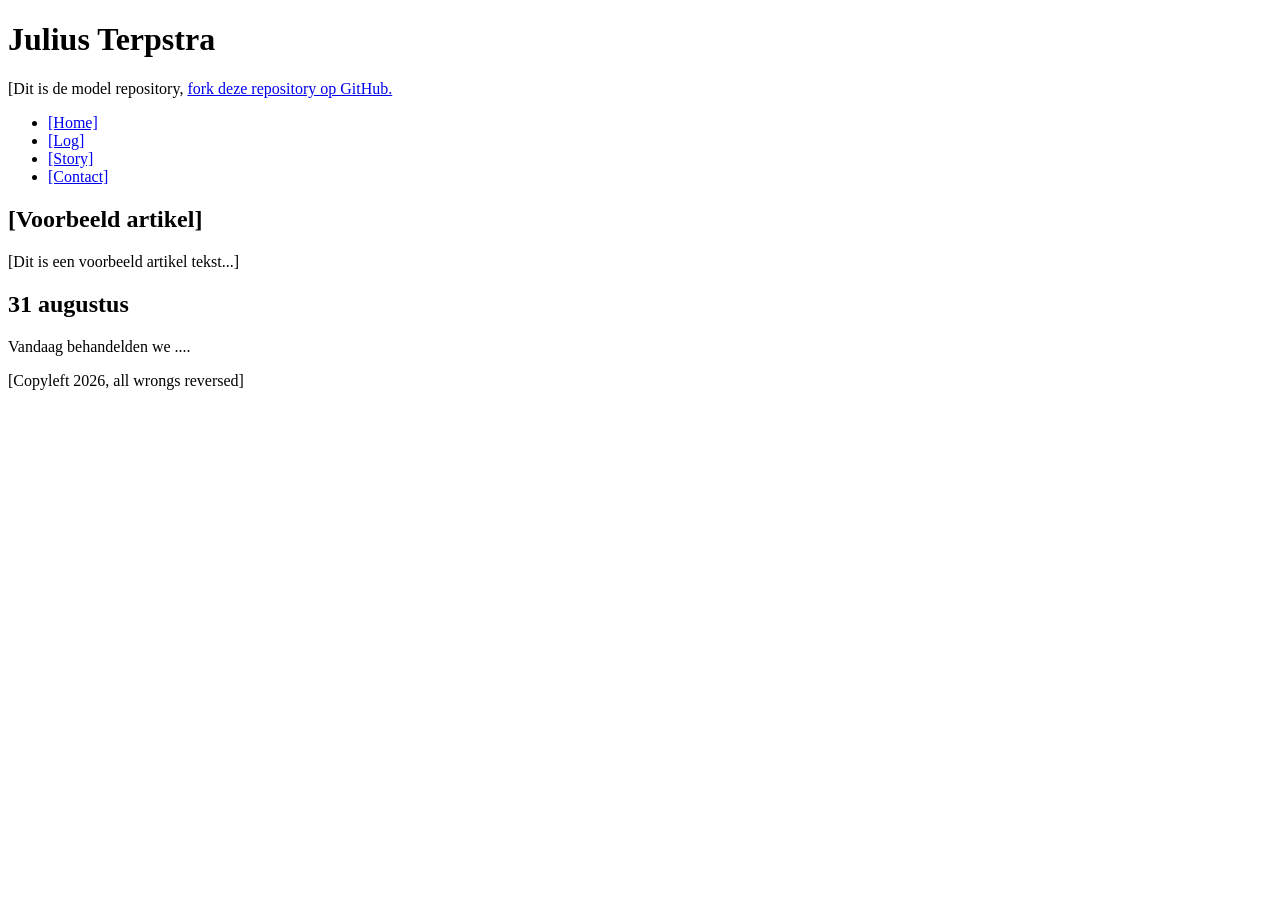
==== index.html @ 55a54c7a "test" ====
<!doctype html>
<html lang="en">
  <head>
    <meta charset="UTF-8" />
    <meta name="viewport" content="width=device-width, initial-scale=1.0" />
    <meta name="author" content="[jouw naam]" />
    <meta name="color-scheme" content="dark light" />

    <title>Digitaal Tuintje van Julius</title>
    <link rel="stylesheet" href="./assets/style/normal.css" />

    <!-- Importeer het webring component, voeg jouw eigen domein toe in data-page -->
    <script
      data-page="[https://juliusterpstra.nl]"
      src="https://digitaaltuintje.nl/webring.js"
      defer
    ></script>
  </head>
  <body>
    <header>
      <h1>Julius Terpstra</h1>

      <p>
        [Dit is de model repository,
        <a href="https://github.com/CMDA/model"
          >fork deze repository op GitHub.</a
        >
      </p>

      <nav>
        <ul>
          <li><a href="/">[Home]</a></li>
          <li><a href="/log.html">[Log]</a></li>
          <li><a href="/story.html">[Story]</a></li>
          <li><a href="/contact.html">[Contact]</a></li>
        </ul>
      </nav>
    </header>

    <main>
      <article>
        <h2>[Voorbeeld artikel]</h2>
        <p>[Dit is een voorbeeld artikel tekst...]</p>
      </article>

      <article>
        <h2>31 augustus</h2>
        <p>Vandaag behandelden we ....</p>
      </article>
    </main>

    <footer>
      <p>[Copyleft 2026, all wrongs reversed]</p>
    </footer>
  </body>
</html>
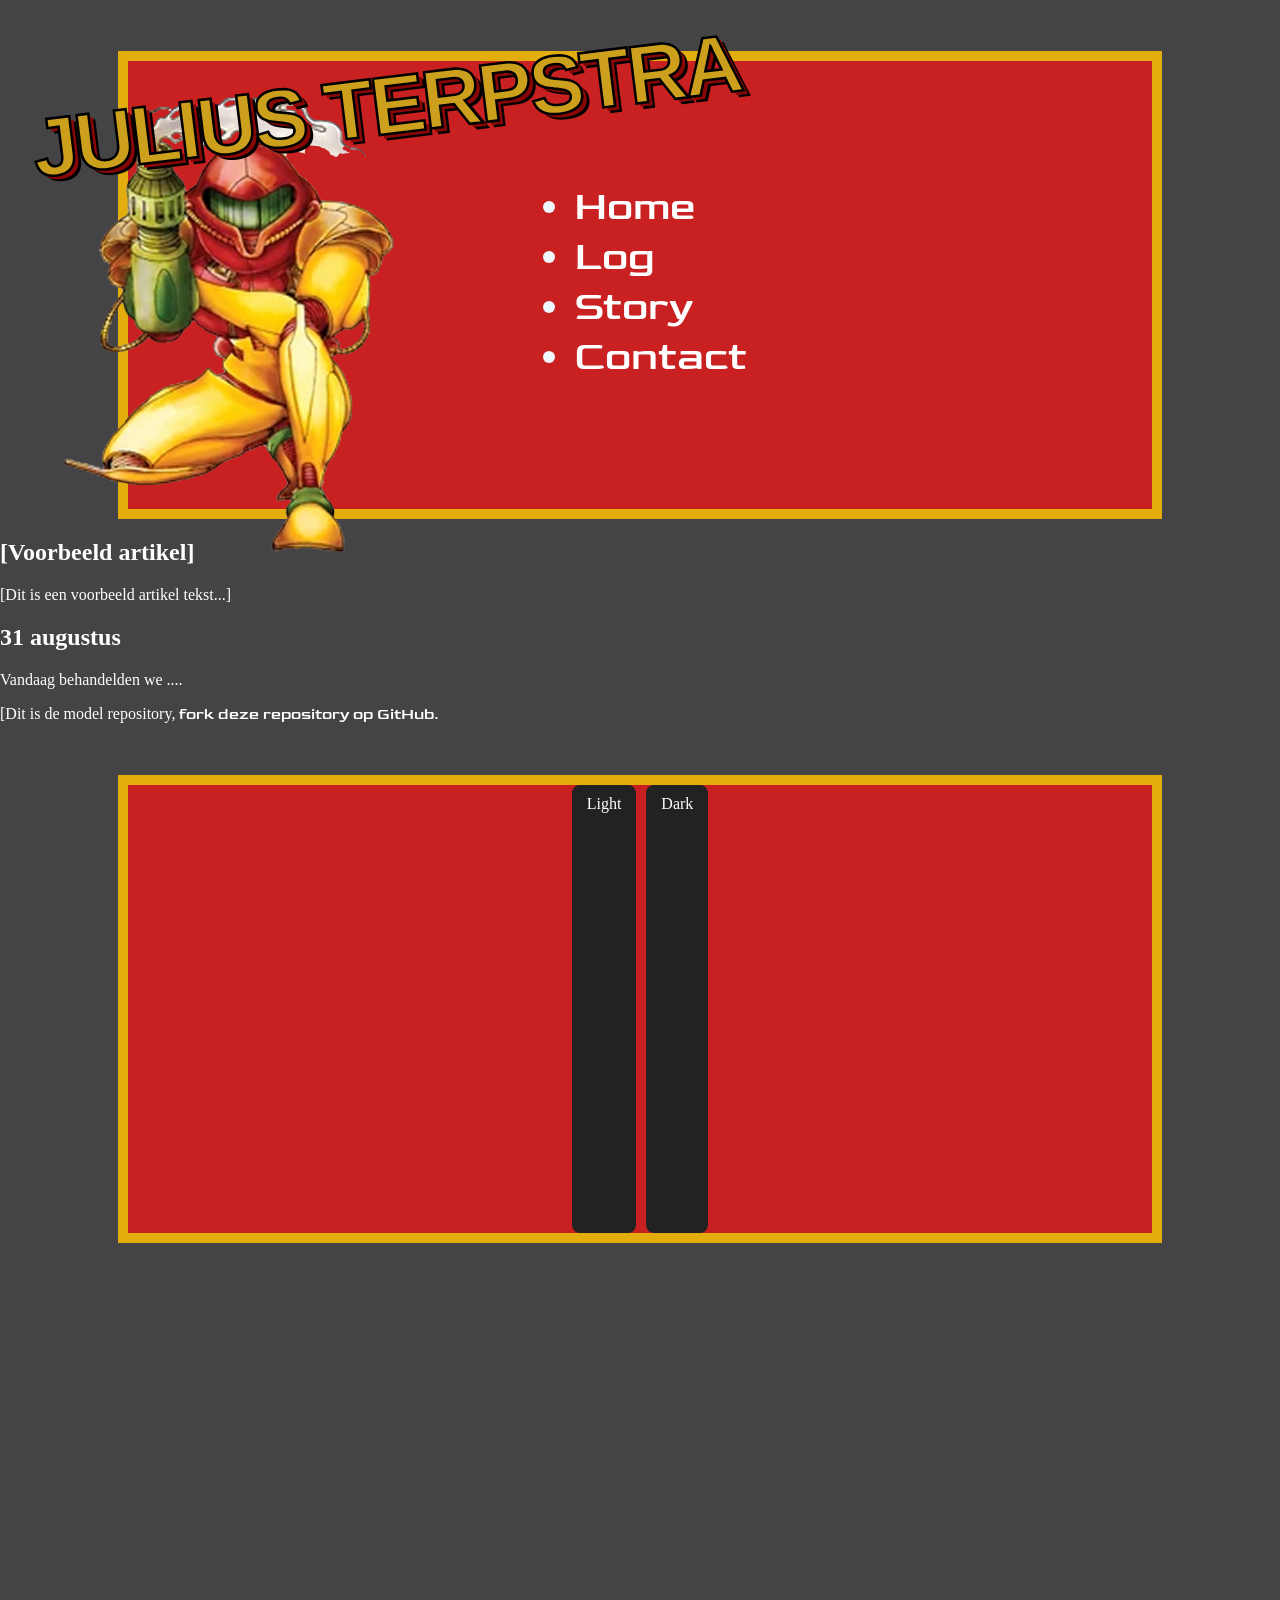
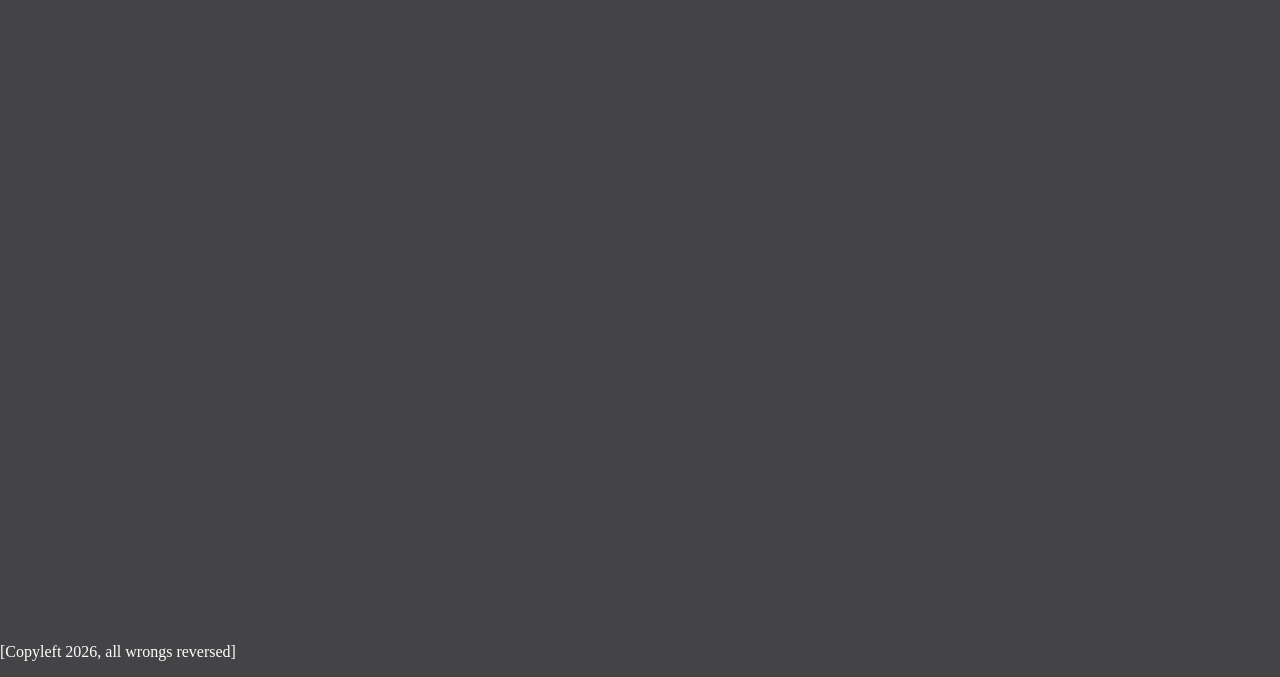
==== commit 38cc9c49: "Site live zetten" ====
--- a/index.html
+++ b/index.html
@@ -17,8 +17,36 @@
     ></script>
   </head>
   <body>
+    
     <header>
       <h1>Julius Terpstra</h1>
+   </header>
+
+      <img src="test.png" class="test" />
+
+ <main>
+      <div>
+          <nav>
+        <ul>
+          <li><a href="/index.html">Home</a></li>
+          <li><a href="/log.html">Log</a></li>
+          <li><a href="/story.html">Story</a></li>
+          <li><a href="/contact.html">Contact</a></li>
+        </ul>
+      </nav>
+      </div>  
+      </main>
+
+      
+   <article class="article1">
+        <h2>[Voorbeeld artikel]</h2>
+        <p>[Dit is een voorbeeld artikel tekst...]</p>
+      </article>
+
+      <article class="article2">
+        <h2>31 augustus</h2>
+        <p>Vandaag behandelden we ....</p>
+      </article>
 
       <p>
         [Dit is de model repository,
@@ -27,27 +55,13 @@
         >
       </p>
 
-      <nav>
-        <ul>
-          <li><a href="/">[Home]</a></li>
-          <li><a href="/log.html">[Log]</a></li>
-          <li><a href="/story.html">[Story]</a></li>
-          <li><a href="/contact.html">[Contact]</a></li>
-        </ul>
-      </nav>
-    </header>
+<div class="theme-buttons">
+  <input type="radio" name="theme" id="light" checked>
+  <label for="light">Light</label>
 
-    <main>
-      <article>
-        <h2>[Voorbeeld artikel]</h2>
-        <p>[Dit is een voorbeeld artikel tekst...]</p>
-      </article>
-
-      <article>
-        <h2>31 augustus</h2>
-        <p>Vandaag behandelden we ....</p>
-      </article>
-    </main>
+  <input type="radio" name="theme" id="dark">
+  <label for="dark">Dark</label>
+</div>
 
     <footer>
       <p>[Copyleft 2026, all wrongs reversed]</p>
--- a/assets/style/normal.css
+++ b/assets/style/normal.css
@@ -0,0 +1,129 @@
+/* HIER KOMT JOUW CSS */
+@font-face {
+  font-family: "Comic Relief";
+  src: url(../type/ComicRelief-Regular.woff2);
+  font-weight: 400;
+  font-style: normal;
+}
+
+@font-face {
+  font-family: "Goldman";
+  src: url(../type/Goldman/Goldman-Bold.ttf);
+  src: url(../type/Goldman/Goldman-Regular.ttf);
+  font-weight: 400;
+  font-style: normal;
+}
+
+#light,
+#dark {
+  display: none;
+}
+
+:root {
+  --background: #444447;
+  --text: white;
+}
+
+body {
+  background: var(--background);
+  color: var(--text);
+}
+
+body:has(#dark:checked) {
+  --background: #08083a;
+}
+
+.theme-buttons {
+  display: flex;
+  justify-content: center;
+  gap: 10px;
+}
+
+label {
+  padding: 10px 15px;
+  border-radius: 8px;
+  background: #222;
+  color: white;
+}
+
+label:hover {
+  opacity: 0.8;
+}
+
+
+ h1 {
+  position: absolute; 
+      font-family: Impact, 'Arial Bold', sans-serif;
+      font-size: calc(12px + 5.5vw);
+      color: #cca01d;
+      text-transform: uppercase;
+      letter-spacing: -0.2rem;
+
+      -webkit-text-stroke: 0.2vw #000000; 
+
+      text-shadow:
+        0.313vw 0.313vw 0 #870606,
+        0.5vw 0.5vw 0 #000000;
+
+        margin-top: 0.5vw;
+        left: 1.875rem;
+       transform: rotate(-7deg);
+       z-index: 10;
+    }
+
+
+body {
+      margin: auto;
+      background: var(--background);
+
+      div {
+    
+        display: flex;
+        justify-content: center;
+        margin-top: 4vw; 
+        margin-left: auto;
+        margin-right: auto;
+        height: 35vw;
+        width: 80vw;
+        max-width: 100%;
+        max-height: 100%;
+        aspect-ratio: 1 / 1;
+        background-color: rgb(201, 33, 33);
+       border: 0.625rem solid #e2ad0d;
+      }
+    }
+
+ul {
+  justify-content: center;
+  margin-top: 9.375vw;
+  margin-left: vw;
+font-size: calc(12px + 2.3vw);
+list-style-type: disc;
+color: aliceblue;
+}
+
+
+.test {
+  position: absolute;
+  width: 26.875vw;
+  top: 6.25vw;
+  left: 4.5vw;
+  z-index: 9;
+}
+
+footer {
+  margin-top: 1000px;
+}
+
+a:link {
+  font-family: Goldman;
+  color: #ffffff;
+  text-decoration: none;
+}
+
+.article1 {
+}
+
+.article2 {
+
+}
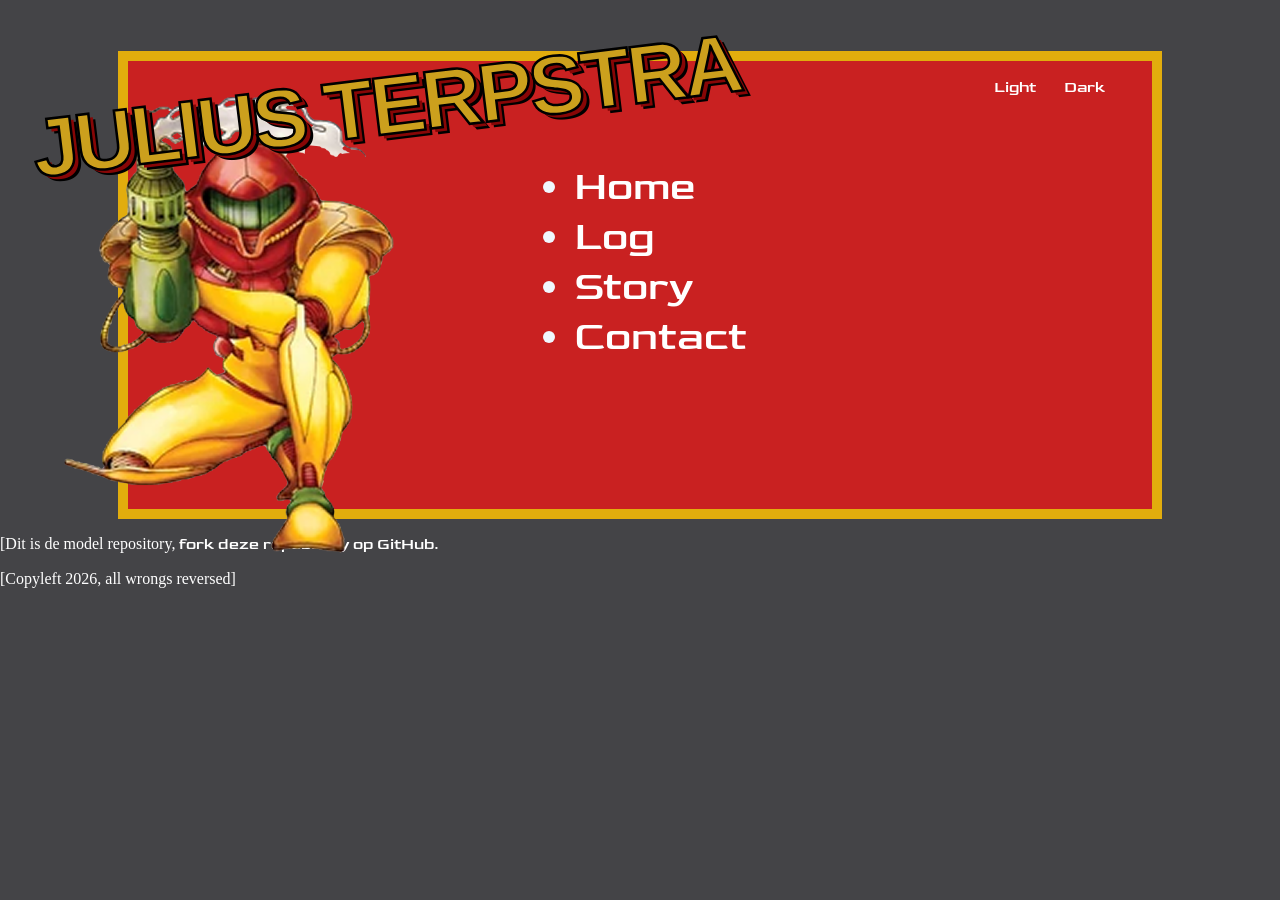
==== commit 8b235f2b: "light dark test" ====
--- a/index.html
+++ b/index.html
@@ -17,51 +17,37 @@
     ></script>
   </head>
   <body>
-    
     <header>
       <h1>Julius Terpstra</h1>
-   </header>
+    </header>
 
-      <img src="test.png" class="test" />
+    <img src="test.png" class="test" />
 
- <main>
+    <main>
       <div>
-          <nav>
-        <ul>
-          <li><a href="/index.html">Home</a></li>
-          <li><a href="/log.html">Log</a></li>
-          <li><a href="/story.html">Story</a></li>
-          <li><a href="/contact.html">Contact</a></li>
-        </ul>
-      </nav>
-      </div>  
-      </main>
+         <class="theme-buttons">
+      <input type="radio" name="theme" id="light" checked />
+      <label for="light">Light</label>
 
-      
-   <article class="article1">
-        <h2>[Voorbeeld artikel]</h2>
-        <p>[Dit is een voorbeeld artikel tekst...]</p>
-      </article>
+      <input type="radio" name="theme" id="dark" />
+      <label for="dark">Dark</label>
+        <nav>
+          <ul>
+            <li><a href="/index.html">Home</a></li>
+            <li><a href="/log.html">Log</a></li>
+            <li><a href="/story.html">Story</a></li>
+            <li><a href="/contact.html">Contact</a></li>
+          </ul>
+        </nav>
+      </div>
+    </main>
 
-      <article class="article2">
-        <h2>31 augustus</h2>
-        <p>Vandaag behandelden we ....</p>
-      </article>
-
-      <p>
-        [Dit is de model repository,
-        <a href="https://github.com/CMDA/model"
-          >fork deze repository op GitHub.</a
-        >
-      </p>
-
-<div class="theme-buttons">
-  <input type="radio" name="theme" id="light" checked>
-  <label for="light">Light</label>
-
-  <input type="radio" name="theme" id="dark">
-  <label for="dark">Dark</label>
-</div>
+    <p>
+      [Dit is de model repository,
+      <a href="https://github.com/CMDA/model"
+        >fork deze repository op GitHub.</a
+      >
+    </p>
 
     <footer>
       <p>[Copyleft 2026, all wrongs reversed]</p>
--- a/assets/style/normal.css
+++ b/assets/style/normal.css
@@ -37,71 +37,73 @@
   display: flex;
   justify-content: center;
   gap: 10px;
+  margin-top: 30px;
 }
 
-label {
-  padding: 10px 15px;
-  border-radius: 8px;
-  background: #222;
+label[for="light"],
+label[for="dark"] {
+  position: relative;
+  left: 35vw;
+  top: 0.625vw;
+  display: inline-block;
+  font-family: Goldman;
   color: white;
+  padding: 0.625vw 0.938vw;
+  transition: transform 0.3s ease;
+  font-size: calc(10px + 0.5vw);
 }
 
-label:hover {
-  opacity: 0.8;
+label[for="light"]:hover,
+label[for="dark"]:hover {
+  transform: scale(1.1);
 }
 
+h1 {
+  position: absolute;
+  font-family: Impact, "Arial Bold", sans-serif;
+  font-size: calc(12px + 5.5vw);
+  color: #cca01d;
+  text-transform: uppercase;
+  letter-spacing: -0.2rem;
 
- h1 {
-  position: absolute; 
-      font-family: Impact, 'Arial Bold', sans-serif;
-      font-size: calc(12px + 5.5vw);
-      color: #cca01d;
-      text-transform: uppercase;
-      letter-spacing: -0.2rem;
+  -webkit-text-stroke: 0.2vw #000000;
 
-      -webkit-text-stroke: 0.2vw #000000; 
+  text-shadow:
+    0.313vw 0.313vw 0 #870606,
+    0.5vw 0.5vw 0 #000000;
 
-      text-shadow:
-        0.313vw 0.313vw 0 #870606,
-        0.5vw 0.5vw 0 #000000;
-
-        margin-top: 0.5vw;
-        left: 1.875rem;
-       transform: rotate(-7deg);
-       z-index: 10;
-    }
-
+  margin-top: 0.5vw;
+  left: 1.875rem;
+  transform: rotate(-7deg);
+  z-index: 10;
+}
 
 body {
-      margin: auto;
-      background: var(--background);
+  margin: auto;
 
-      div {
-    
-        display: flex;
-        justify-content: center;
-        margin-top: 4vw; 
-        margin-left: auto;
-        margin-right: auto;
-        height: 35vw;
-        width: 80vw;
-        max-width: 100%;
-        max-height: 100%;
-        aspect-ratio: 1 / 1;
-        background-color: rgb(201, 33, 33);
-       border: 0.625rem solid #e2ad0d;
-      }
-    }
+  div {
+    display: flex;
+    justify-content: center;
+    margin-top: 4vw;
+    margin-left: auto;
+    margin-right: auto;
+    height: 35vw;
+    width: 80vw;
+    max-width: 100%;
+    max-height: 100%;
+    aspect-ratio: 1 / 1;
+    background-color: rgb(201, 33, 33);
+    border: 0.625rem solid #e2ad0d;
+  }
+}
 
 ul {
   justify-content: center;
-  margin-top: 9.375vw;
-  margin-left: vw;
-font-size: calc(12px + 2.3vw);
-list-style-type: disc;
-color: aliceblue;
+  margin-top: 5vw;
+  font-size: calc(12px + 2.3vw);
+  list-style-type: disc;
+  color: aliceblue;
 }
-
 
 .test {
   position: absolute;
@@ -111,19 +113,8 @@
   z-index: 9;
 }
 
-footer {
-  margin-top: 1000px;
-}
-
 a:link {
   font-family: Goldman;
   color: #ffffff;
   text-decoration: none;
 }
-
-.article1 {
-}
-
-.article2 {
-
-}
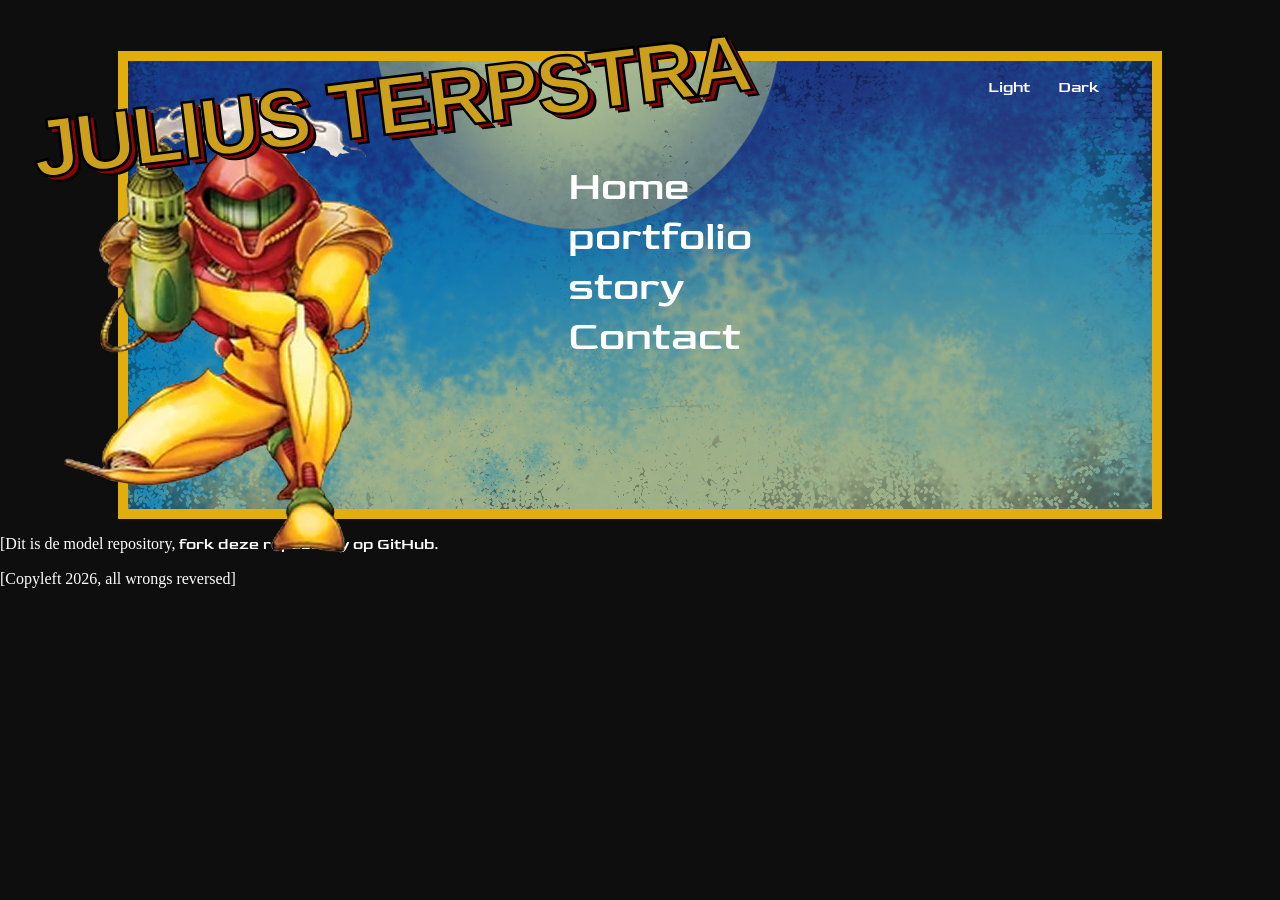
==== commit e01206a4: "plaatje en hoverstate knoppen" ====
--- a/index.html
+++ b/index.html
@@ -25,6 +25,7 @@
 
     <main>
       <div>
+      <img src="test2.jpg" class="test2" />
          <class="theme-buttons">
       <input type="radio" name="theme" id="light" checked />
       <label for="light">Light</label>
@@ -34,8 +35,8 @@
         <nav>
           <ul>
             <li><a href="/index.html">Home</a></li>
-            <li><a href="/log.html">Log</a></li>
-            <li><a href="/story.html">Story</a></li>
+            <li><a href="/log.html">portfolio</a></li>
+            <li><a href="/story.html">story</a></li>
             <li><a href="/contact.html">Contact</a></li>
           </ul>
         </nav>
--- a/assets/style/normal.css
+++ b/assets/style/normal.css
@@ -20,7 +20,7 @@
 }
 
 :root {
-  --background: #444447;
+  --background: #0e0e0e;
   --text: white;
 }
 
@@ -30,7 +30,7 @@
 }
 
 body:has(#dark:checked) {
-  --background: #08083a;
+  --background: #000020;
 }
 
 .theme-buttons {
@@ -55,7 +55,7 @@
 
 label[for="light"]:hover,
 label[for="dark"]:hover {
-  transform: scale(1.1);
+  animation: glitch 0.25s infinite;
 }
 
 h1 {
@@ -64,7 +64,7 @@
   font-size: calc(12px + 5.5vw);
   color: #cca01d;
   text-transform: uppercase;
-  letter-spacing: -0.2rem;
+  letter-spacing: -0.2vw;
 
   -webkit-text-stroke: 0.2vw #000000;
 
@@ -92,16 +92,21 @@
     max-width: 100%;
     max-height: 100%;
     aspect-ratio: 1 / 1;
-    background-color: rgb(201, 33, 33);
     border: 0.625rem solid #e2ad0d;
   }
+}
+
+.test2 {
+  position: absolute;
+  max-width: 80vw;
+  z-index: 0;
 }
 
 ul {
   justify-content: center;
   margin-top: 5vw;
   font-size: calc(12px + 2.3vw);
-  list-style-type: disc;
+  list-style-image: url("pijl.png");
   color: aliceblue;
 }
 
@@ -118,3 +123,33 @@
   color: #ffffff;
   text-decoration: none;
 }
+
+nav a {
+  position: relative;
+  display: inline-block;
+  transition: transform 0.2s;
+}
+
+nav a:hover {
+  animation: glitch 0.25s infinite;
+}
+
+@keyframes glitch {
+  0% {
+    transform: translate(0);
+  }
+
+  33% {
+    transform: translate(-1px, 0.5px);
+    color: rgba(255, 255, 255, 0.9);
+  }
+
+  66% {
+    transform: translate(1px, -0.5px);
+  }
+
+  100% {
+    transform: translate(-0.5px, -1px);
+    color: rgba(255, 255, 255, 0.9);
+  }
+}
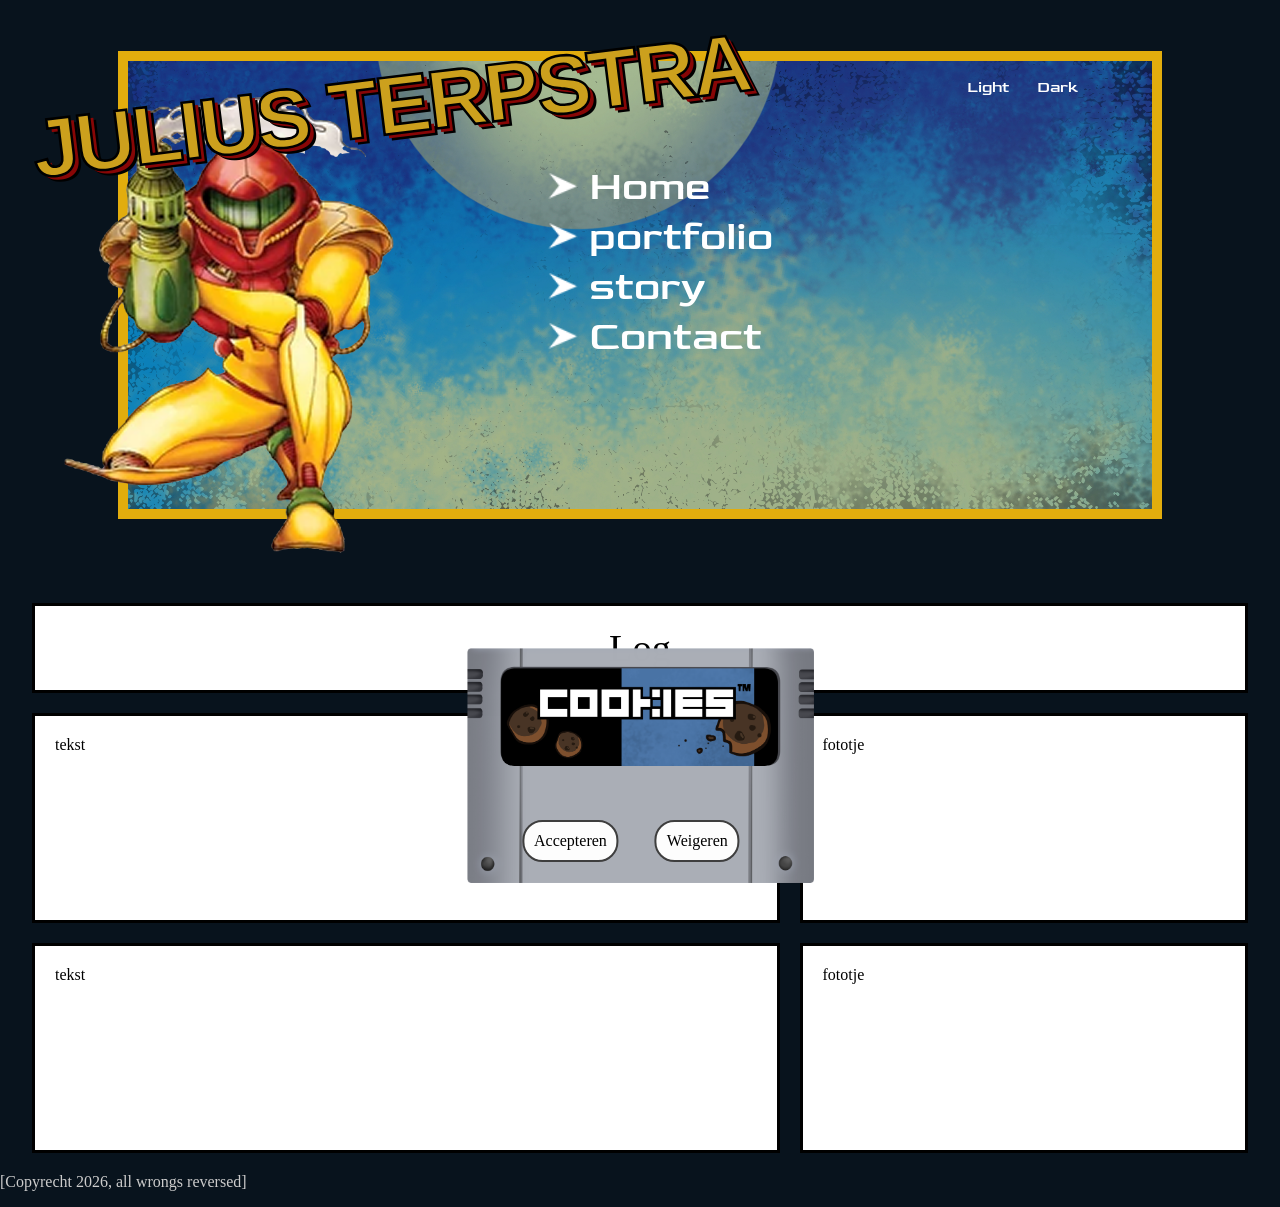
==== commit b5c5e54b: "cookies" ====
--- a/index.html
+++ b/index.html
@@ -9,7 +9,7 @@
     <title>Digitaal Tuintje van Julius</title>
     <link rel="stylesheet" href="./assets/style/normal.css" />
 
-    <!-- Importeer het webring component, voeg jouw eigen domein toe in data-page -->
+
     <script
       data-page="[https://juliusterpstra.nl]"
       src="https://digitaaltuintje.nl/webring.js"
@@ -23,8 +23,15 @@
 
     <img src="test.png" class="test" />
 
+<input type="checkbox" id="cookie-close">
+
+<div class="cookie-popup">
+<label for="cookie-close">Accepteren</label>
+<label for="cookie-close">Weigeren</label>
+</div>
+
     <main>
-      <div>
+      <div class="home">
       <img src="test2.jpg" class="test2" />
          <class="theme-buttons">
       <input type="radio" name="theme" id="light" checked />
@@ -43,15 +50,32 @@
       </div>
     </main>
 
-    <p>
-      [Dit is de model repository,
-      <a href="https://github.com/CMDA/model"
-        >fork deze repository op GitHub.</a
-      >
-    </p>
+<div class="grid">
+
+  <div class="box top">
+Log
+  </div>
+
+  <div class="box">
+    tekst
+  </div>
+
+  <div class="box">
+    fototje
+  </div>
+
+  <div class="box">
+    tekst
+  </div>
+
+  <div class="box">
+    fototje
+  </div>
+
+</div>
 
     <footer>
-      <p>[Copyleft 2026, all wrongs reversed]</p>
+      <p>[Copyrecht 2026, all wrongs reversed]</p>
     </footer>
   </body>
 </html>
--- a/assets/style/normal.css
+++ b/assets/style/normal.css
@@ -19,9 +19,57 @@
   display: none;
 }
 
+#cookie-close {
+  display: none;
+}
+
+#cookie-close:checked + .cookie-popup {
+  display: none;
+}
+
+.cookie-popup {
+  position: fixed;
+  bottom: 1vw;
+  left: 50%;
+  transform: translateX(-50%);
+
+  aspect-ratio: 16 / 9;
+  padding: 2vw;
+  width: 20vw;
+  min-width: 300px;
+
+  background-image: url("cookies.png");
+  background-size: cover;
+  background-size: contain;
+  background-position: center;
+  background-repeat: no-repeat;
+
+  z-index: 100;
+}
+
+.cookie-popup label {
+  display: inline-block;
+  padding: 10px;
+
+  margin-top: 150px;
+  margin-left: 2.5vw;
+  font-size: 16px;
+
+  background-color: #fdfdfd;
+  border: 2px solid #3e3e3e;
+  border-radius: 20px;
+
+  cursor: pointer;
+  transition: 0.2s;
+}
+
+.cookie-popup label:hover {
+  background-color: #b2b2b2;
+}
+
 :root {
-  --background: #0e0e0e;
-  --text: white;
+  --background: #08131d;
+  --text: rgb(0, 0, 0);
 }
 
 body {
@@ -30,7 +78,11 @@
 }
 
 body:has(#dark:checked) {
-  --background: #000020;
+  --background: #1d0217;
+}
+
+body:has(#dark:checked) .test2 {
+  content: url("test2dark.jpg");
 }
 
 .theme-buttons {
@@ -81,7 +133,7 @@
 body {
   margin: auto;
 
-  div {
+  .home {
     display: flex;
     justify-content: center;
     margin-top: 4vw;
@@ -103,11 +155,21 @@
 }
 
 ul {
+  position: relative;
   justify-content: center;
   margin-top: 5vw;
   font-size: calc(12px + 2.3vw);
-  list-style-image: url("pijl.png");
+  list-style: none;
   color: aliceblue;
+  z-index: 2;
+}
+
+li {
+  background-image: url("pijl.png");
+  background-size: 3vw 3vw;
+  background-repeat: no-repeat;
+  background-position: left center;
+  padding-left: 3.3vw;
 }
 
 .test {
@@ -134,6 +196,34 @@
   animation: glitch 0.25s infinite;
 }
 
+.grid {
+  padding-top: 5vw;
+  width: 95%;
+  margin: 20px auto;
+
+  display: grid;
+  grid-template-columns: 3fr 1.8fr;
+  gap: 20px;
+}
+
+.box {
+  min-height: 210px;
+  border: 3px solid black;
+  box-sizing: border-box;
+  padding: 20px;
+  background: white;
+}
+.top {
+  text-align: center;
+  font-size: 3vw;
+  grid-column: 1 / -1;
+  min-height: 5vw;
+}
+
+footer {
+  color: #ccc;
+}
+
 @keyframes glitch {
   0% {
     transform: translate(0);
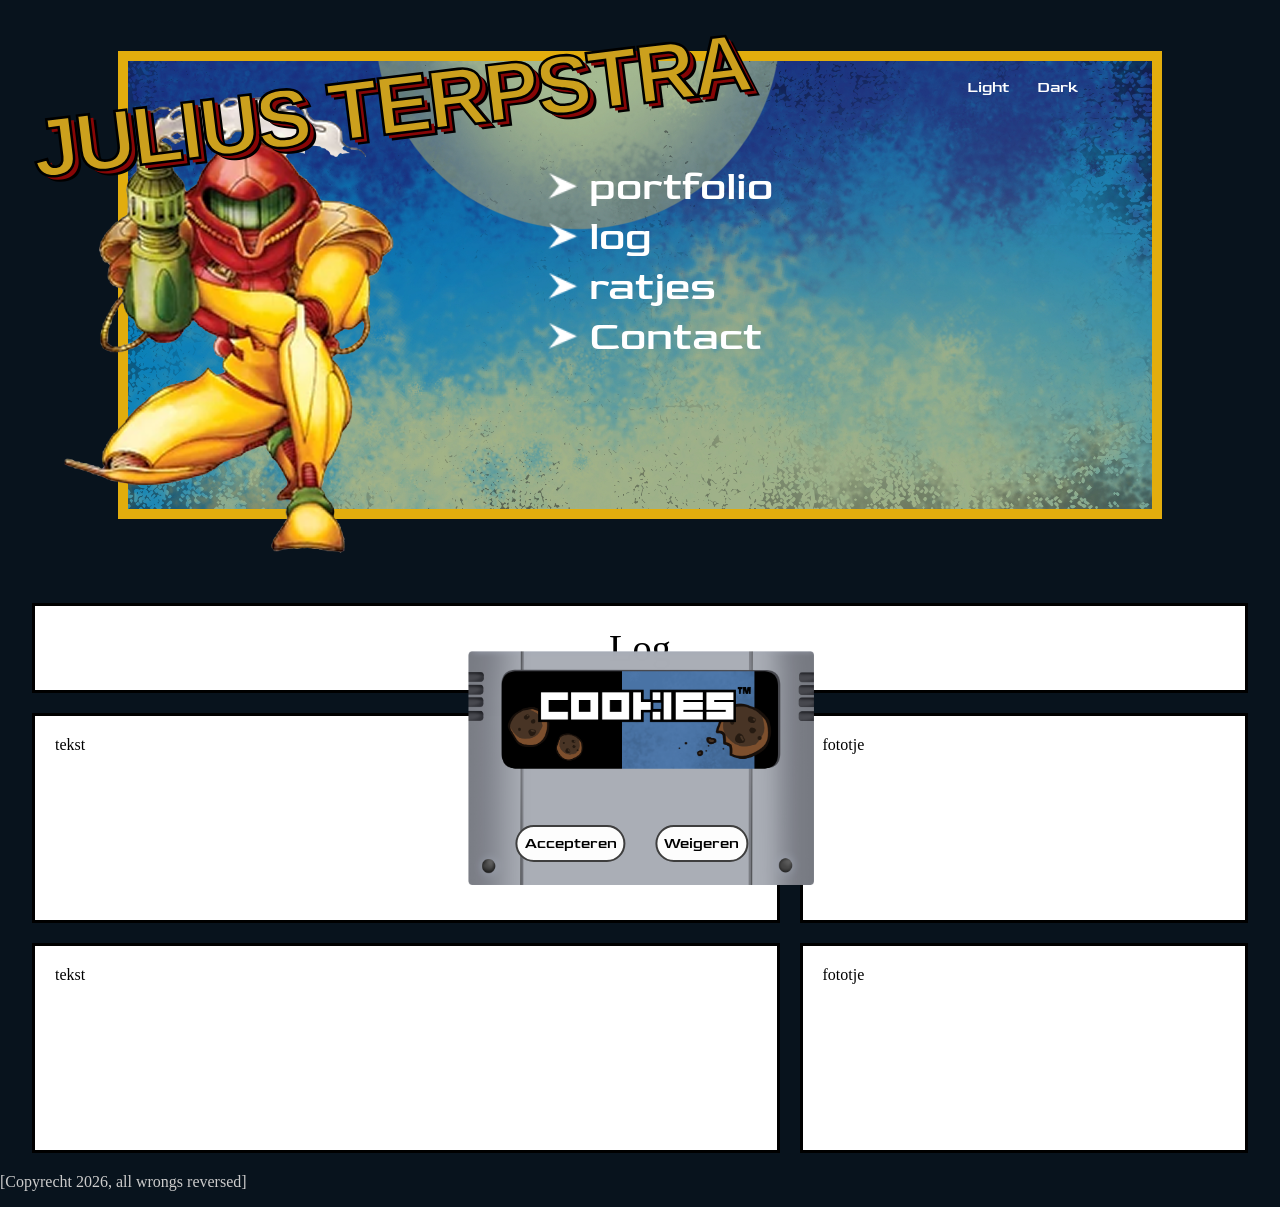
==== commit 3f475336: "cookies" ====
--- a/index.html
+++ b/index.html
@@ -41,9 +41,9 @@
       <label for="dark">Dark</label>
         <nav>
           <ul>
-            <li><a href="/index.html">Home</a></li>
-            <li><a href="/log.html">portfolio</a></li>
-            <li><a href="/story.html">story</a></li>
+            <li><a href="/index.html">portfolio</a></li>
+            <li><a href="/log.html">log</a></li>
+            <li><a href="/story.html">ratjes</a></li>
             <li><a href="/contact.html">Contact</a></li>
           </ul>
         </nav>
--- a/assets/style/normal.css
+++ b/assets/style/normal.css
@@ -48,12 +48,14 @@
 }
 
 .cookie-popup label {
+  font-family: goldman;
+
   display: inline-block;
-  padding: 10px;
+  padding: 7px;
 
   margin-top: 150px;
-  margin-left: 2.5vw;
-  font-size: 16px;
+  margin-left: 2vw;
+  font-size: 15px;
 
   background-color: #fdfdfd;
   border: 2px solid #3e3e3e;
@@ -64,7 +66,7 @@
 }
 
 .cookie-popup label:hover {
-  background-color: #b2b2b2;
+  background-color: #d9d8d8;
 }
 
 :root {
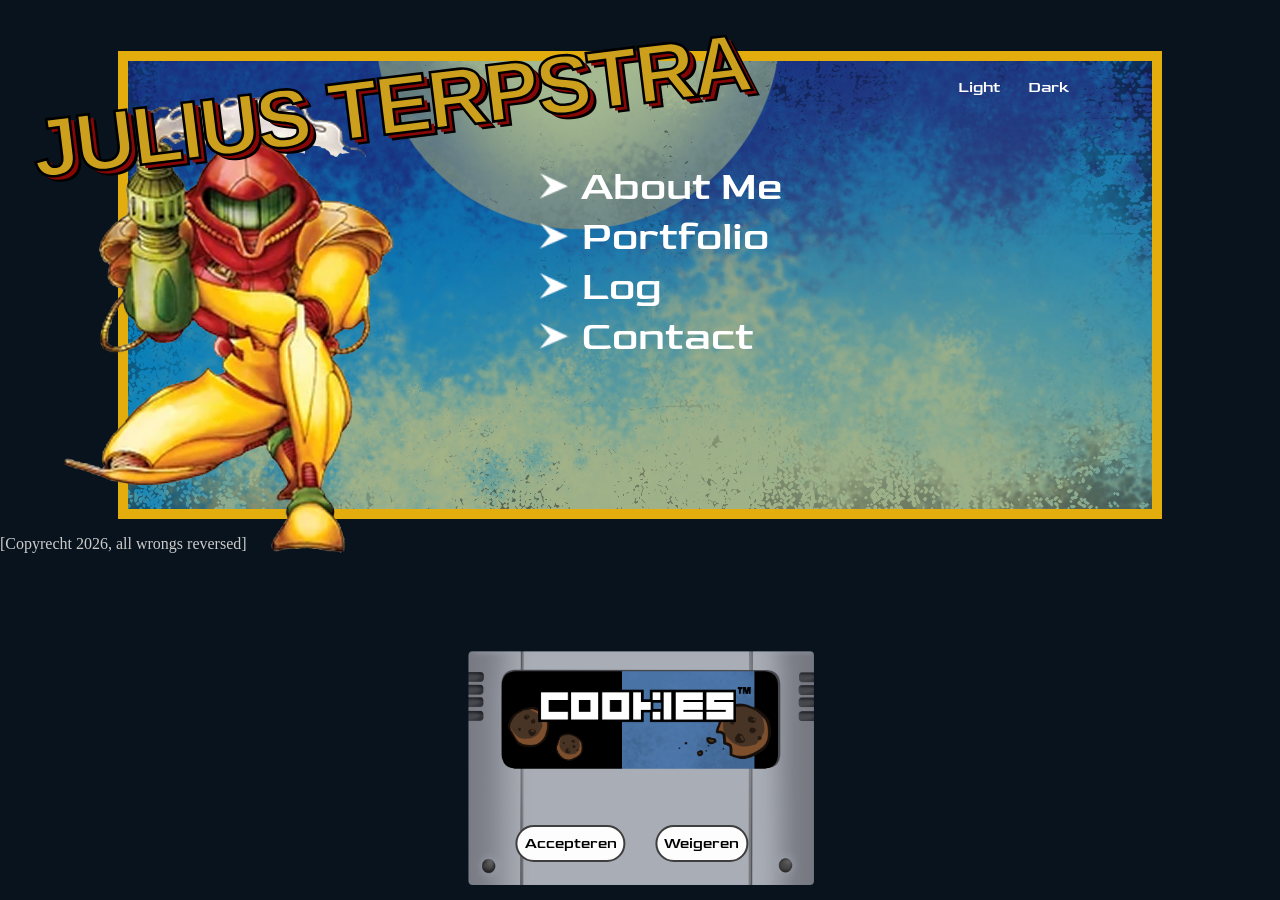
==== commit e0e3e053: "meerdere paginas test" ====
--- a/index.html
+++ b/index.html
@@ -7,7 +7,7 @@
     <meta name="color-scheme" content="dark light" />
 
     <title>Digitaal Tuintje van Julius</title>
-    <link rel="stylesheet" href="./assets/style/normal.css" />
+    <link rel="stylesheet" href="./assets/style/home.css" />
 
 
     <script
@@ -41,38 +41,14 @@
       <label for="dark">Dark</label>
         <nav>
           <ul>
-            <li><a href="/index.html">portfolio</a></li>
-            <li><a href="/log.html">log</a></li>
-            <li><a href="/story.html">ratjes</a></li>
-            <li><a href="/contact.html">Contact</a></li>
+            <li><a href="Aboutme.html">About Me</a></li>
+            <li><a href="Portfolio.html">Portfolio</a></li>
+            <li><a href="Log.html">Log</a></li>
+            <li><a href="contact.html">Contact</a></li>
           </ul>
         </nav>
       </div>
     </main>
-
-<div class="grid">
-
-  <div class="box top">
-Log
-  </div>
-
-  <div class="box">
-    tekst
-  </div>
-
-  <div class="box">
-    fototje
-  </div>
-
-  <div class="box">
-    tekst
-  </div>
-
-  <div class="box">
-    fototje
-  </div>
-
-</div>
 
     <footer>
       <p>[Copyrecht 2026, all wrongs reversed]</p>
--- a/assets/style/home.css
+++ b/assets/style/home.css
@@ -0,0 +1,250 @@
+@font-face {
+  font-family: "Comic Relief";
+  src: url(../type/ComicRelief-Regular.woff2);
+  font-weight: 400;
+  font-style: normal;
+}
+
+@font-face {
+  font-family: "Goldman";
+  src: url(../type/Goldman/Goldman-Bold.ttf);
+  src: url(../type/Goldman/Goldman-Regular.ttf);
+  font-weight: 400;
+  font-style: normal;
+}
+
+#light,
+#dark {
+  display: none;
+}
+
+#cookie-close {
+  display: none;
+}
+
+#cookie-close:checked + .cookie-popup {
+  display: none;
+}
+
+.cookie-popup {
+  position: fixed;
+  bottom: 1vw;
+  left: 50%;
+  transform: translateX(-50%);
+
+  aspect-ratio: 16 / 9;
+  padding: 2vw;
+  width: 20vw;
+  min-width: 300px;
+
+  background-image: url("cookies.png");
+  background-size: cover;
+  background-size: contain;
+  background-position: center;
+  background-repeat: no-repeat;
+
+  z-index: 100;
+}
+
+.cookie-popup label {
+  font-family: goldman;
+
+  display: inline-block;
+  padding: 7px;
+
+  margin-top: 150px;
+  margin-left: 2vw;
+  font-size: 15px;
+
+  background-color: #fdfdfd;
+  border: 2px solid #3e3e3e;
+  border-radius: 20px;
+
+  cursor: pointer;
+  transition: 0.2s;
+}
+
+.cookie-popup label:hover {
+  background-color: #d9d8d8;
+}
+
+:root {
+  --background: #08131d;
+  --text: rgb(0, 0, 0);
+}
+
+body {
+  background: var(--background);
+  color: var(--text);
+}
+
+body:has(#dark:checked) {
+  --background: #1d0217;
+}
+
+body:has(#dark:checked) .test2 {
+  content: url("test2dark.jpg");
+}
+
+.theme-buttons {
+  display: flex;
+  justify-content: center;
+  gap: 10px;
+  margin-top: 30px;
+}
+
+label[for="light"],
+label[for="dark"] {
+  position: relative;
+  left: 35vw;
+  top: 0.625vw;
+  display: inline-block;
+  font-family: Goldman;
+  color: white;
+  padding: 0.625vw 0.938vw;
+  transition: transform 0.3s ease;
+  font-size: calc(10px + 0.5vw);
+}
+
+label[for="light"]:hover,
+label[for="dark"]:hover {
+  animation: glitch 0.25s infinite;
+}
+
+h1 {
+  position: absolute;
+  font-family: Impact, "Arial Bold", sans-serif;
+  font-size: calc(12px + 5.5vw);
+  color: #cca01d;
+  text-transform: uppercase;
+  letter-spacing: -0.2vw;
+
+  -webkit-text-stroke: 0.2vw #000000;
+
+  text-shadow:
+    0.313vw 0.313vw 0 #870606,
+    0.5vw 0.5vw 0 #000000;
+
+  margin-top: 0.5vw;
+  left: 1.875rem;
+  transform: rotate(-7deg);
+  z-index: 10;
+}
+
+body {
+  margin: auto;
+
+  .home {
+    display: flex;
+    justify-content: center;
+    margin-top: 4vw;
+    margin-left: auto;
+    margin-right: auto;
+    height: 35vw;
+    width: 80vw;
+    max-width: 100%;
+    max-height: 100%;
+    aspect-ratio: 1 / 1;
+    border: 0.625rem solid #e2ad0d;
+  }
+}
+
+.test2 {
+  position: absolute;
+  max-width: 80vw;
+  z-index: 0;
+}
+
+ul {
+  position: relative;
+  justify-content: center;
+  margin-top: 5vw;
+  font-size: calc(12px + 2.3vw);
+  list-style: none;
+  color: aliceblue;
+  z-index: 2;
+}
+
+li a {
+  background-image: url("pijl.png");
+  background-size: 3vw 3vw;
+  background-repeat: no-repeat;
+  background-position: left center;
+  padding-left: 3.3vw;
+}
+
+.test {
+  position: absolute;
+  width: 26.875vw;
+  top: 6.25vw;
+  left: 4.5vw;
+  z-index: 9;
+}
+
+a:link {
+  font-family: Goldman;
+  color: #ffffff;
+  text-decoration: none;
+}
+
+a:visited {
+  color: #ffffff;
+}
+
+nav a {
+  position: relative;
+  display: inline-block;
+  transition: transform 0.2s;
+}
+
+nav a:hover {
+  animation: glitch 0.25s infinite;
+}
+
+.grid {
+  padding-top: 5vw;
+  width: 95%;
+  margin: 20px auto;
+
+  display: grid;
+  grid-template-columns: 3fr 1.8fr;
+  gap: 20px;
+}
+
+.box {
+  min-height: 210px;
+  border: 3px solid black;
+  box-sizing: border-box;
+  padding: 20px;
+  background: white;
+}
+.top {
+  text-align: center;
+  font-size: 3vw;
+  grid-column: 1 / -1;
+  min-height: 5vw;
+}
+
+footer {
+  color: #ccc;
+}
+
+@keyframes glitch {
+  0% {
+    transform: translate(0);
+  }
+
+  33% {
+    transform: translate(-1px, 0.5px);
+    color: rgba(255, 255, 255, 0.9);
+  }
+
+  66% {
+    transform: translate(1px, -0.5px);
+  }
+
+  100% {
+    transform: translate(-0.5px, -1px);
+    color: rgba(255, 255, 255, 0.9);
+  }
+}
